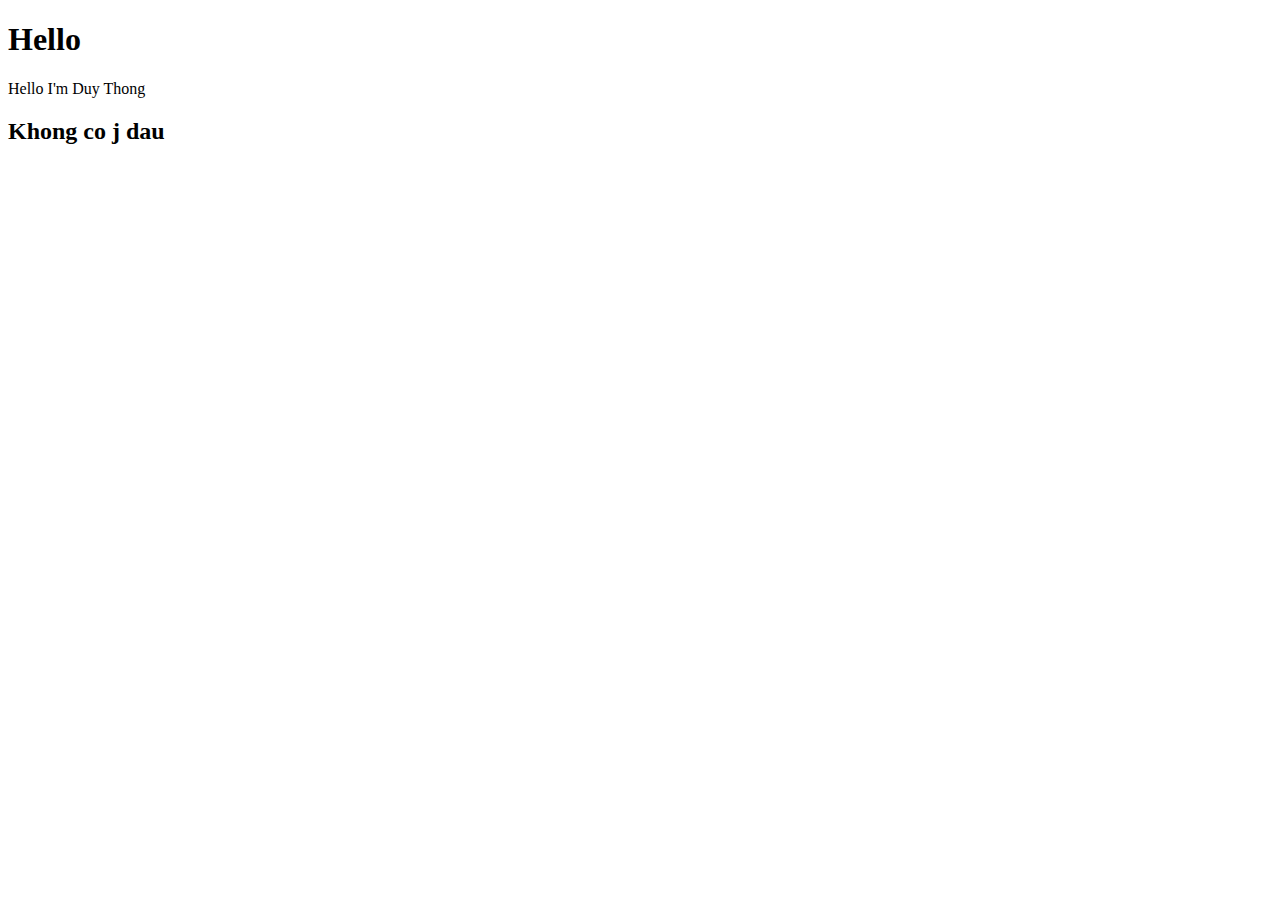
==== index.html @ d867007f "commit 2" ====
<!DOCTYPE html>
<html>
  <head>
    <title>Trang chủ</title>
    <link rel="stylesheet" type="text/css" href="style.css" />
  </head>
  <body>
    <h1>Hello</h1>
    <p>Hello I'm Duy Thong</p>
    <h2>Khong co j dau</h2>
  </body>
</html>
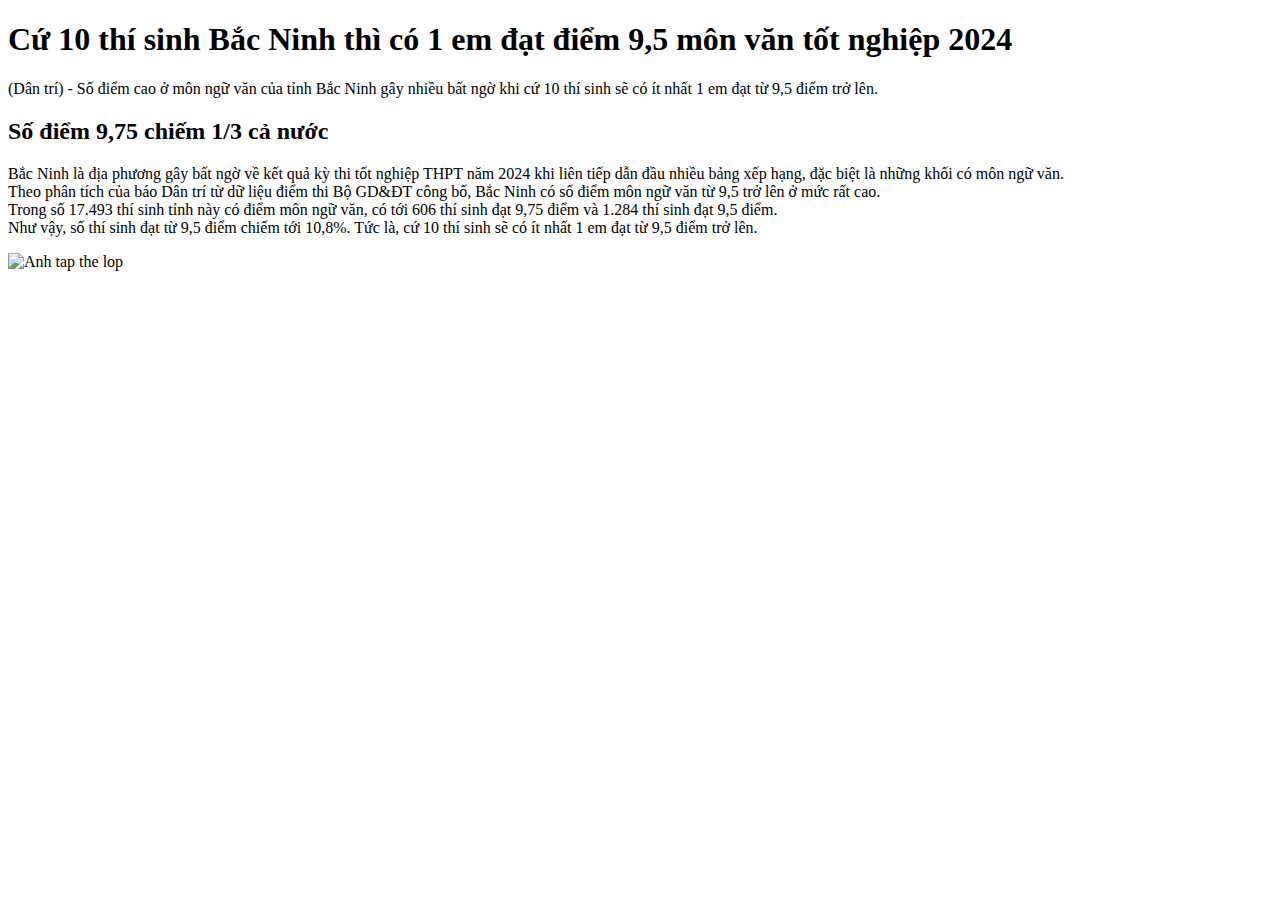
==== commit be17db80: "commit3" ====
--- a/index.html
+++ b/index.html
@@ -1,12 +1,13 @@
 <!DOCTYPE html>
 <html>
-  <head>
-    <title>Trang chủ</title>
-    <link rel="stylesheet" type="text/css" href="style.css" />
-  </head>
-  <body>
-    <h1>Hello</h1>
-    <p>Hello I'm Duy Thong</p>
-    <h2>Khong co j dau</h2>
-  </body>
+<head>
+<title>Page Title</title>
+</head>
+<body>
+<h1>Cứ 10 thí sinh Bắc Ninh thì có 1 em đạt điểm 9,5 môn văn tốt nghiệp 2024</h1>
+<p>(Dân trí) - Số điểm cao ở môn ngữ văn của tỉnh Bắc Ninh gây nhiều bất ngờ khi cứ 10 thí sinh sẽ có ít nhất 1 em đạt từ 9,5 điểm trở lên.</p>
+<h2>Số điểm 9,75 chiếm 1/3 cả nước</h2>
+<p>Bắc Ninh là địa phương gây bất ngờ về kết quả kỳ thi tốt nghiệp THPT năm 2024 khi liên tiếp dẫn đầu nhiều bảng xếp hạng, đặc biệt là những khối có môn ngữ văn.<br>Theo phân tích của báo Dân trí từ dữ liệu điểm thi Bộ GD&ĐT công bố, Bắc Ninh có số điểm môn ngữ văn từ 9,5 trở lên ở mức rất cao.<br>Trong số 17.493 thí sinh tỉnh này có điểm môn ngữ văn, có tới 606 thí sinh đạt 9,75 điểm và 1.284 thí sinh đạt 9,5 điểm.<br>Như vậy, số thí sinh đạt từ 9,5 điểm chiếm tới 10,8%. Tức là, cứ 10 thí sinh sẽ có ít nhất 1 em đạt từ 9,5 điểm trở lên. </p>
+<img src="https://scontent.fhan14-5.fna.fbcdn.net/v/t39.30808-6/293872328_434421848562605_8506877629345377735_n.jpg?stp=dst-jpg_p640x640&_nc_cat=106&ccb=1-7&_nc_sid=cc71e4&_nc_eui2=AeF6o5hQqAM7HBqAc1dWk0oI9kCfkziG8Hz2QJ-TOIbwfJS476K0iYBCp8GQMRMweXn0hdspijvFulerW9ezGOvk&_nc_ohc=2LY8GsskzV8Q7kNvgFsX2et&_nc_ht=scontent.fhan14-5.fna&cb_e2o_trans=t&oh=00_AYBYiwL5kIV2znzQO5oZyI2iTamANnGr_hTulfdOs_cWJw&oe=669D6A7E" alt="Anh tap the lop"/>
+</body>
 </html>